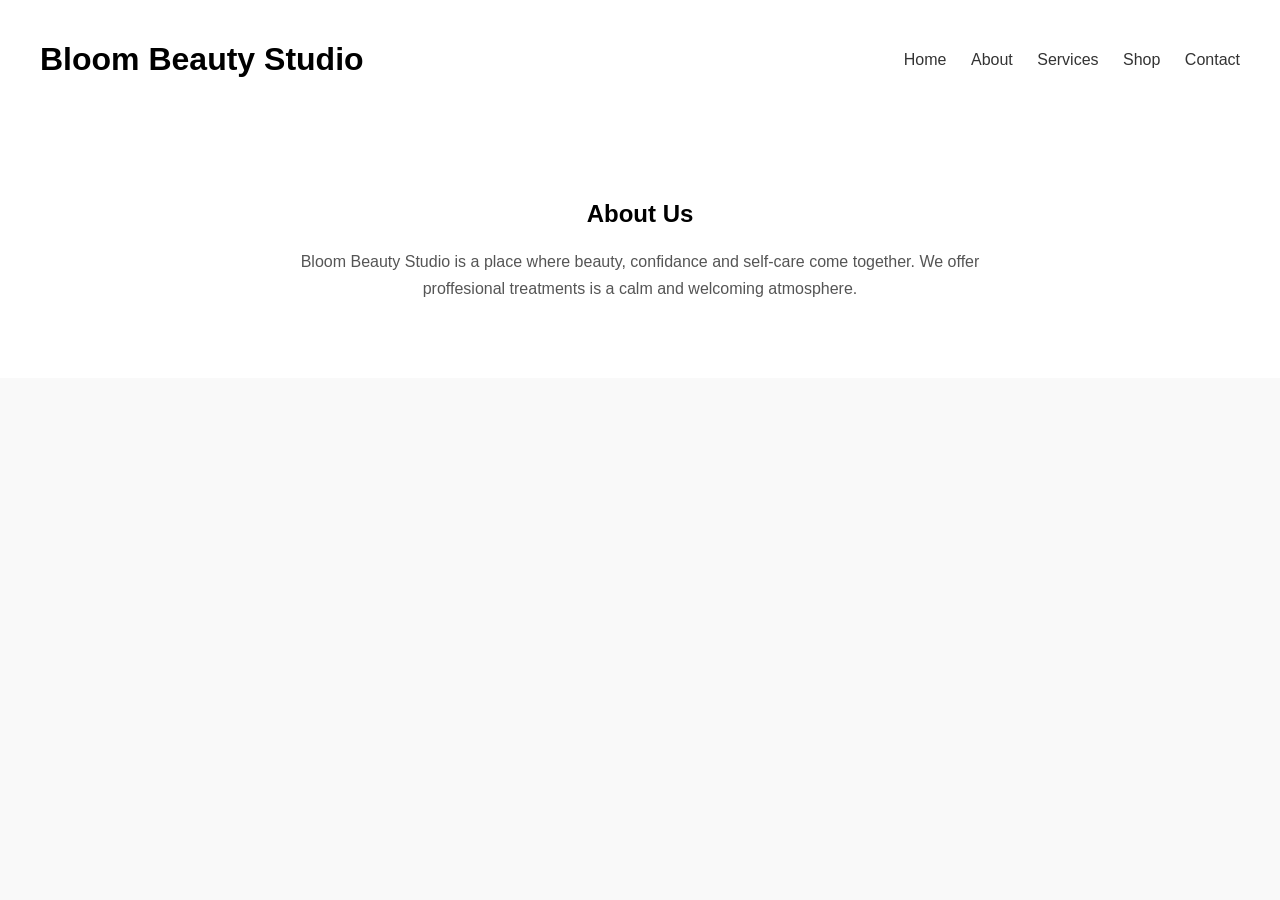
==== about.html @ 5e56a641 "Add beauty studio website files" ====
<!DOCTYPE html>
<html lang="en">
    <head>
        <meta charset="UTF-8">
        <meta name="viewport" content="width=device-width, initial-scale=1.0">
        <title>Bloom Beauty Studio</title>

        <link rel="stylesheet" href="style.css">
    </head>

    <body>
        <header>
            <h1>Bloom Beauty Studio</h1>
            <nav>
                <a href="index.html">Home</a>
                <a href="about.html">About</a>
                <a href="services.html">Services</a>
                <a href="shop.html">Shop</a>
                <a href="contact.html">Contact</a>
            </nav>
        </header>

        <section class="about">
            <div class="about-text">
                <h2>About Us</h2>
                <p>
                    Bloom Beauty Studio is a place where beauty, confidance and self-care come together. We offer proffesional treatments is a calm and welcoming atmosphere.
            </div>
        </section>

    </body>

</html>
---- style.css ----
body{
    font-family: Arial, Helvetica, sans-serif;
    margin: 0;
    background: #f9f9f9;
}

header{
    display: flex;
    justify-content: space-between;
    align-items: center;
    padding: 20px 40px;
    background: white;
}

nav a{
    margin-left: 20px;
    text-decoration: none;
    color: #333;
}

.hero{
    text-align: center;
    padding: 120px 20px;
    background: linear-gradient(rgba(242,230,234,0.9), rgba(242,230,234,0.9)),url("https://images.pexels.com/photos/992734/pexels-photo-992734.jpeg");
    background-size: cover;
    background-position: center;
}

.hero h2{
    font-size: 40px;
    margin-bottom: 10px;
}

button{
    padding: 12px 25px;
    border: none;
    background: #d48fa0;
    color: white;
    border-radius: 5px;
    cursor: pointer;
}

.services{
    padding: 60px 20px;
    text-align: center;
    background: white;
}

.service-container{
    display: flex;
    justify-content: center;
    gap: 30px;
    margin-top: 40px;
    flex-wrap: wrap;
}

.service-card{
    background: #f9f9f9;
    padding: 25px;
    width: 220px;
    border-radius: 8px;
    box-shadow: 0 4px 8px rgba(0, 0, 0, 0.05);
}

.service-card h3{
    margin-bottom: 10px;
}

.about{
    padding: 60px 20px;
    background: #fff;
    display: flex;
    justify-content: center;
}

.about-text{
    max-width: 700px;
    text-align: center;
}

.about-text p{
    line-height: 1.7;
    color: #555;
}

.hero p{
    font-size: 18px;
    margin-bottom: 25px;
    color: #333;
}

button:hover{
    background: #bf7588;
}

.contact{
    padding: 60px 20px;
    text-align: center;
    background: #f9f9f9;
}

.contact p{
    margin-top: 10px;
    color: #555;
}

.contact-form{
    display: flex;
    flex-direction: column;
    gap: 15px;
    margin-top: 30px;
}

.contact-form input,
.contact-form textarea{
    padding: 14px;
    border: 1px solid #ccc;
    border-radius: 6px;
    font-size: 16px;
    font-family: Arial, Helvetica, sans-serif;
}

.contact-form button{
    align-self: center;
}

.shop{
    padding: 60px 20px;
    text-align: center;
    background: #fff;
}

.product-container{
    display: flex;
    justify-content: center;
    gap: 30px;
    flex-wrap: wrap;
    margin-top: 40px;
}

.product-card{
    background: #f9f9f9;
    padding: 25px;
    width: 220px;
    border-radius: 10px;
    box-shadow: 0 4px 10px rgba(0, 0, 0, 0.08);
}


.booking-form{
    display: flex;
    flex-direction: column;
    gap: 15px;
    margin-top: 30px;
}

.booking-form input,
.booking-form select,
.booking-form textarea{
    padding: 14px;
    border: 1px solid #ccc;
    border-radius: 6px;
    font-size: 16px;
    font-family: Arial, Helvetica, sans-serif;
}

.contact-page{
    max-width: 1200px;
    margin: 60px auto;
    padding: 0 20px;
    display: flex;
    gap: 40px;
    align-items: flex-start;
}

.contact-left{
    flex: 2;
}

.contact-right{
    flex: 1;
}

.contact-form-section,
.booking,
.contact-details{
    background: white;
    padding: 30px;
    border-radius: 10px;
    box-shadow: 0 4px 10px rgba(0, 0, 0, 0.08);
}

.booking{
    margin-top: 30px;
}

.contact-form-section h2,
.booking h2,
.contact-details h3{
    margin-top: 0;
}

.contact-details{
    line-height: 1.8;
    color: #555;
}

@media (max-width: 768px){
   
    header{
        flex-direction: column;
        gap: 15px;
    }
    nav{
        display: flex;
        flex-wrap: wrap;
        justify-content: center;
        gap: 10px;
    }
    .contact-page{
        flex-direction: column;
    }
    .service-container{
        flex-direction: column;
        align-items: center;
    }
    .product-container{
        flex-direction: column;
        align-items: center;
    }
    .hero{
        padding: 100px 20px;
    }
    .hero h2{
        font-size: 28px;
    }
}

#cartCount{
    text-align: center;
    font-weight: bold;
    margin-top: #333;
}
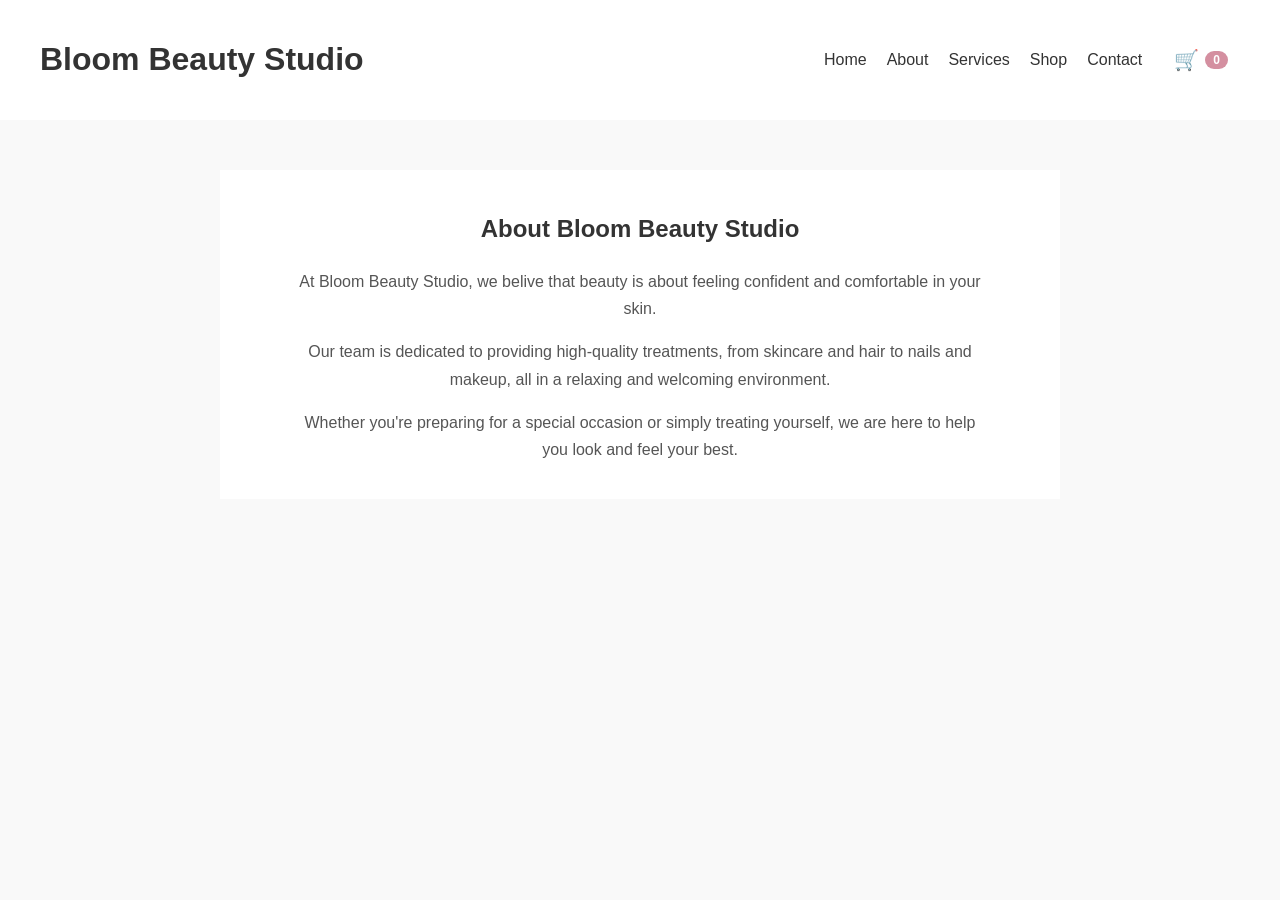
==== commit 7ba6fe76: "Final version of Beauty Studio website" ====
--- a/about.html
+++ b/about.html
@@ -17,16 +17,27 @@
                 <a href="services.html">Services</a>
                 <a href="shop.html">Shop</a>
                 <a href="contact.html">Contact</a>
+                <a href="checkout.html" class="cart-nav">
+                    🛒 <span id="navCartCount">0</span>
+                </a>
             </nav>
         </header>
 
         <section class="about">
             <div class="about-text">
-                <h2>About Us</h2>
+                <h2>About Bloom Beauty Studio</h2>
                 <p>
-                    Bloom Beauty Studio is a place where beauty, confidance and self-care come together. We offer proffesional treatments is a calm and welcoming atmosphere.
+                    At Bloom Beauty Studio, we belive that beauty is about feeling confident and comfortable in your skin.
+                </p>
+                <p>
+                    Our team is dedicated to providing high-quality treatments, from skincare and hair to nails and makeup, all in a relaxing and welcoming environment.
+                </p>
+                <p>
+                    Whether you're preparing for a special occasion or simply treating yourself, we are here to help you look and feel your best.
+                </p>
             </div>
         </section>
+        <script src="script.js"></script>
 
     </body>
 
--- a/style.css
+++ b/style.css
@@ -2,8 +2,10 @@
     font-family: Arial, Helvetica, sans-serif;
     margin: 0;
     background: #f9f9f9;
-}
-
+    color: #333;
+}
+
+/* Header */
 header{
     display: flex;
     justify-content: space-between;
@@ -12,12 +14,19 @@
     background: white;
 }
 
+nav{
+    display: flex;
+    align-items: center;
+    gap: 20px;
+    flex-wrap: wrap;
+}
+
 nav a{
-    margin-left: 20px;
     text-decoration: none;
     color: #333;
 }
 
+/* Hero */
 .hero{
     text-align: center;
     padding: 120px 20px;
@@ -31,80 +40,153 @@
     margin-bottom: 10px;
 }
 
-button{
-    padding: 12px 25px;
-    border: none;
-    background: #d48fa0;
-    color: white;
-    border-radius: 5px;
-    cursor: pointer;
-}
-
-.services{
-    padding: 60px 20px;
-    text-align: center;
-    background: white;
-}
-
-.service-container{
-    display: flex;
-    justify-content: center;
-    gap: 30px;
-    margin-top: 40px;
-    flex-wrap: wrap;
-}
-
-.service-card{
-    background: #f9f9f9;
-    padding: 25px;
-    width: 220px;
-    border-radius: 8px;
-    box-shadow: 0 4px 8px rgba(0, 0, 0, 0.05);
-}
-
-.service-card h3{
-    margin-bottom: 10px;
-}
-
-.about{
-    padding: 60px 20px;
-    background: #fff;
-    display: flex;
-    justify-content: center;
-}
-
-.about-text{
-    max-width: 700px;
-    text-align: center;
-}
-
-.about-text p{
-    line-height: 1.7;
-    color: #555;
-}
-
 .hero p{
     font-size: 18px;
     margin-bottom: 25px;
     color: #333;
 }
 
+/* Buttons */
+button{
+    padding: 12px 25px;
+    border: none;
+    background: #d48fa0;
+    color: white;
+    border-radius: 5px;
+    cursor: pointer;
+}
+
 button:hover{
     background: #bf7588;
 }
 
-.contact{
+.book-btn {
+    display: inline-block;
+    padding: 12px 25px;
+    background: #d48fa0;
+    color: white;
+    border-radius: 5px;
+    text-decoration: none;
+    font-weight: bold;
+}
+
+.book-btn:hover {
+    background: #bf7588;
+}
+
+/* Section Titles */
+.section-title {
+    text-align: center;
+    font-size: 32px;
+    margin: 30px 0 30px;
+}
+
+/* Services General */
+.services{
+    padding: 50px 20px 60px;
+    background: white;
+    max-width: 1200px;
+    margin: 0 auto;
+    border-radius: 12px;
+}
+
+.service-category-title {
+    margin: 45px 0 20px;
+    font-size: 28px;
+    color: #333;
+    text-align: center;
+}
+
+.service-container{
+    display: grid;
+    grid-template-columns: repeat(auto-fit, minmax(240px, 240px));
+    gap: 24px;
+    justify-content: center;
+}
+
+.service-card{
+    background: white;
+    padding: 25px 20px;
+    border-radius: 12px;
+    box-shadow: 0 4px 12px rgba(0, 0, 0, 0.08);
+    text-align: center;
+    display: flex;
+    flex-direction: column;
+    justify-content: space-between;
+    min-height: 280px;
+}
+
+.service-card h3{
+    margin-bottom: 12px;
+    font-size: 20px;
+}
+
+.service-card p {
+    font-size: 14px;
+    margin-bottom: 12px;
+    line-height: 1.5;
+}
+
+.service-btn {
+    display: inline-block;
+    margin-top: auto;
+    padding: 10px 22px;
+    background: #d48fa0;
+    color: white;
+    border-radius: 6px;
+    text-decoration: none;
+    font-size: 14px;
+    font-weight: bold;
+}
+
+.service-btn:hover {
+    background: #bf7588;
+}
+
+/* Homepage services preview */
+.services-preview {
+    padding: 50px 20px;
+    text-align: center;
+}
+
+.services-preview h2 {
+    margin-bottom: 30px;
+}
+
+/* About */
+.about {
+    max-width: 800px;
+    margin: 50px auto;
+    padding: 20px;
+    background: #fff;
+    display: flex;
+    justify-content: center;
+    line-height: 1.6;
+}
+
+.about-text {
+    max-width: 700px;
+    text-align: center;
+}
+
+.about-text p {
+    line-height: 1.7;
+    color: #555;
+}
+
+/* Contact */
+.contact {
     padding: 60px 20px;
     text-align: center;
     background: #f9f9f9;
 }
 
-.contact p{
+.contact p {
     margin-top: 10px;
     color: #555;
 }
 
-.contact-form{
+.contact-form {
     display: flex;
     flex-direction: column;
     gap: 15px;
@@ -112,7 +194,7 @@
 }
 
 .contact-form input,
-.contact-form textarea{
+.contact-form textarea {
     padding: 14px;
     border: 1px solid #ccc;
     border-radius: 6px;
@@ -120,17 +202,119 @@
     font-family: Arial, Helvetica, sans-serif;
 }
 
-.contact-form button{
+.contact-form button {
     align-self: center;
 }
 
-.shop{
+/* Contact page / booking */
+.contact-page {
+    max-width: 1200px;
+    margin: 60px auto;
+    padding: 0 20px;
+    display: flex;
+    gap: 40px;
+    align-items: flex-start;
+}
+
+.contact-left {
+    flex: 2;
+}
+
+.contact-right {
+    flex: 1;
+}
+
+.contact-form-section,
+.booking,
+.contact-details {
+    background: white;
+    padding: 30px;
+    border-radius: 10px;
+    box-shadow: 0 4px 10px rgba(0, 0, 0, 0.08);
+}
+
+.booking {
+    margin-bottom: 30px;
+}
+
+.contact-form-section h2,
+.booking h2,
+.contact-details h3 {
+    margin-top: 0;
+    margin-bottom: 25px;
+}
+
+.contact-details {
+    line-height: 1.8;
+    color: #555;
+}
+
+.booking-form {
+    display: grid;
+    grid-template-columns: 1fr 1fr;
+    gap: 15px;
+}
+
+.form-group {
+    display: flex;
+    flex-direction: column;
+}
+
+.form-group label {
+    margin-bottom: 8px;
+    font-weight: 600;
+    color: #333;
+}
+
+.form-group input,
+.form-group select,
+.form-group textarea {
+    padding: 12px;
+    border: 1px solid #ccc;
+    border-radius: 6px;
+    font-size: 15px;
+    width: 100%;
+    box-sizing: border-box;
+    font-family: Arial, Helvetica, sans-serif;
+}
+
+.form-group textarea {
+    min-height: 100px;
+    resize: vertical;
+}
+
+.full-width {
+    grid-column: 1 / -1;
+}
+
+.booking-form button {
+    padding: 12px 24px;
+    border: none;
+    background: #d48fa0;
+    color: white;
+    border-radius: 6px;
+    cursor: pointer;
+    font-weight: bold;
+    width: fit-content;
+}
+
+.booking-form button:hover {
+    background: #bf7588;
+}
+
+#bookingMessage {
+    margin-top: 15px;
+    font-weight: 500;
+}
+
+/* Shop */
+.shop {
     padding: 60px 20px;
     text-align: center;
     background: #fff;
 }
 
-.product-container{
+.product-container {
     display: flex;
     justify-content: center;
     gap: 30px;
@@ -138,7 +322,7 @@
     margin-top: 40px;
 }
 
-.product-card{
+.product-card {
     background: #f9f9f9;
     padding: 25px;
     width: 220px;
@@ -146,98 +330,209 @@
     box-shadow: 0 4px 10px rgba(0, 0, 0, 0.08);
 }
 
-
-.booking-form{
-    display: flex;
-    flex-direction: column;
+.cart-summary {
+    display: flex;
+    justify-content: center;
+    align-items: center;
     gap: 15px;
-    margin-top: 30px;
-}
-
-.booking-form input,
-.booking-form select,
-.booking-form textarea{
-    padding: 14px;
-    border: 1px solid #ccc;
-    border-radius: 6px;
-    font-size: 16px;
-    font-family: Arial, Helvetica, sans-serif;
-}
-
-.contact-page{
-    max-width: 1200px;
-    margin: 60px auto;
-    padding: 0 20px;
-    display: flex;
-    gap: 40px;
-    align-items: flex-start;
-}
-
-.contact-left{
-    flex: 2;
-}
-
-.contact-right{
-    flex: 1;
-}
-
-.contact-form-section,
-.booking,
-.contact-details{
+    margin-bottom: 20px;
+    flex-wrap: wrap;
+}
+
+#cartCount {
+    font-weight: bold;
+    margin: 0;
+    color: #333;
+}
+
+.view-cart-btn {
+    display: inline-block;
+    padding: 10px 18px;
+    background: #d48fa0;
+    color: white;
+    text-decoration: none;
+    border-radius: 6px;
+    font-weight: bold;
+}
+
+.view-cart-btn:hover {
+    background: #bf7588;
+}
+
+/* Checkout */
+.checkout-section {
+    max-width: 900px;
+    margin: 50px auto;
     background: white;
     padding: 30px;
     border-radius: 10px;
     box-shadow: 0 4px 10px rgba(0, 0, 0, 0.08);
 }
 
-.booking{
-    margin-top: 30px;
-}
-
-.contact-form-section h2,
-.booking h2,
-.contact-details h3{
-    margin-top: 0;
-}
-
-.contact-details{
-    line-height: 1.8;
-    color: #555;
-}
-
-@media (max-width: 768px){
-   
-    header{
+.checkout-section h2 {
+    margin-bottom: 20px;
+}
+
+.checkout-item {
+    display: flex;
+    justify-content: space-between;
+    align-items: center;
+    gap: 15px;
+    padding: 12px 0;
+    border-bottom: 1px solid #ddd;
+}
+
+#checkoutTotal {
+    font-weight: bold;
+    font-size: 18px;
+    margin: 20px 0 30px;
+}
+
+.checkout-form {
+    display: grid;
+    grid-template-columns: 1fr 1fr;
+    gap: 20px;
+}
+
+.checkout-form .form-group {
+    display: flex;
+    flex-direction: column;
+}
+
+.checkout-form label {
+    margin-bottom: 8px;
+    font-weight: 600;
+}
+
+.checkout-form input {
+    padding: 12px;
+    border: 1px solid #ccc;
+    border-radius: 6px;
+}
+
+.checkout-form .full-width {
+    grid-column: 1 / -1;
+}
+
+#checkoutMessage {
+    margin-top: 20px;
+    font-weight: 600;
+    color: #4CAF50;
+}
+
+.checkout-actions {
+    display: flex;
+    gap: 15px;
+    margin: 20px 0 30px;
+    flex-wrap: wrap;
+}
+
+.secondary-btn {
+    display: inline-block;
+    padding: 10px 18px;
+    background: #777;
+    color: white;
+    text-decoration: none;
+    border: none;
+    border-radius: 6px;
+    cursor: pointer;
+    font-weight: bold;
+}
+
+.secondary-btn:hover {
+    background: #555;
+}
+
+/* Nav cart */
+.cart-nav {
+    font-size: 20px;
+    text-decoration: none;
+    display: inline-flex;
+    align-items: center;
+    gap: 6px;
+}
+
+nav a.cart-nav {
+    padding: 8px 12px;
+}
+
+#navCartCount {
+    background: #d48fa0;
+    color: white;
+    font-size: 12px;
+    font-weight: bold;
+    padding: 3px 8px;
+    border-radius: 999px;
+    line-height: 1;
+}
+
+/* Quantity controls */
+.quantity-controls {
+    display: flex;
+    align-items: center;
+    gap: 8px;
+}
+
+.quantity-controls button {
+    padding: 5px 10px;
+    border: none;
+    background: #d48fa0;
+    color: white;
+    border-radius: 4px;
+    cursor: pointer;
+}
+
+.quantity-controls button:hover {
+    background: #bf7588;
+}
+
+/* Responsive */
+@media (max-width: 768px) {
+    header {
         flex-direction: column;
         gap: 15px;
     }
-    nav{
-        display: flex;
-        flex-wrap: wrap;
+
+    nav {
         justify-content: center;
-        gap: 10px;
-    }
-    .contact-page{
+    }
+
+    .hero {
+        padding: 100px 20px;
+    }
+
+    .hero h2 {
+        font-size: 28px;
+    }
+
+    .contact-page {
         flex-direction: column;
     }
-    .service-container{
+
+    .booking-form,
+    .checkout-form {
+        grid-template-columns: 1fr;
+    }
+
+    .product-container {
         flex-direction: column;
         align-items: center;
     }
-    .product-container{
-        flex-direction: column;
-        align-items: center;
-    }
-    .hero{
-        padding: 100px 20px;
-    }
-    .hero h2{
-        font-size: 28px;
-    }
-}
-
-#cartCount{
-    text-align: center;
-    font-weight: bold;
-    margin-top: #333;
+
+    .service-container {
+        grid-template-columns: 1fr;
+    }
+
+    .service-card {
+        min-height: auto;
+    }
+
+    .services {
+        margin: 30px auto;
+    }
+
+    .service-category-title {
+        font-size: 24px;
+        margin: 35px 0 15px;
+    }
 }
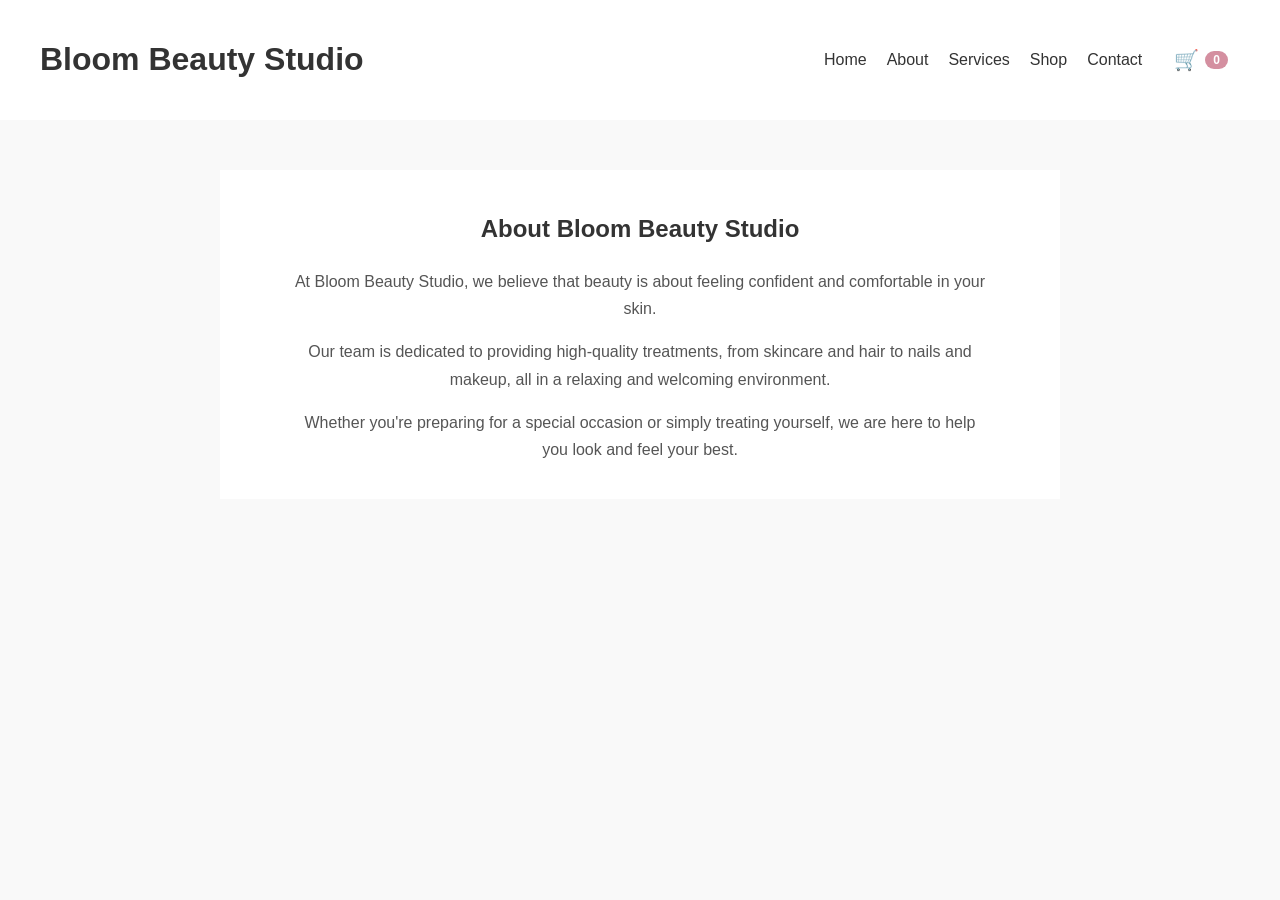
==== commit 4b374022: "Final version of Beauty Studio website" ====
--- a/about.html
+++ b/about.html
@@ -27,7 +27,7 @@
             <div class="about-text">
                 <h2>About Bloom Beauty Studio</h2>
                 <p>
-                    At Bloom Beauty Studio, we belive that beauty is about feeling confident and comfortable in your skin.
+                    At Bloom Beauty Studio, we believe that beauty is about feeling confident and comfortable in your skin.
                 </p>
                 <p>
                     Our team is dedicated to providing high-quality treatments, from skincare and hair to nails and makeup, all in a relaxing and welcoming environment.
